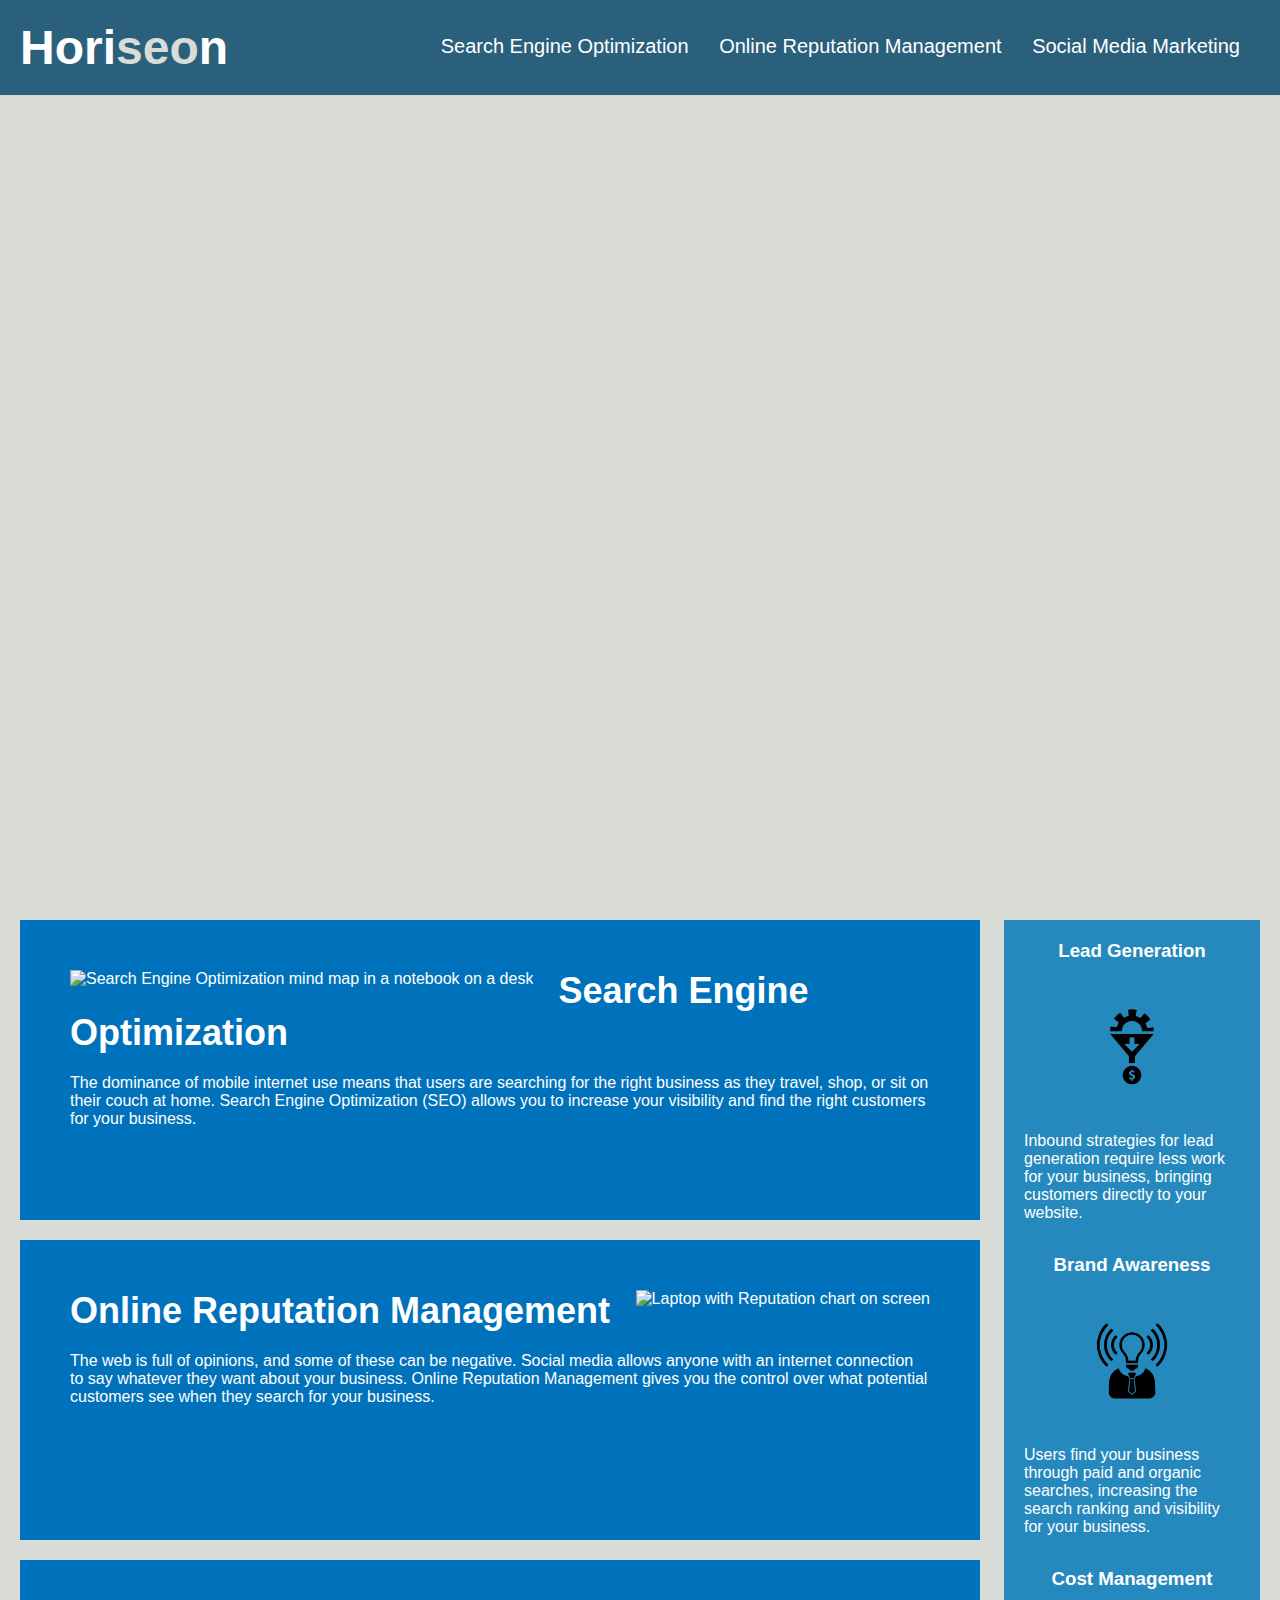
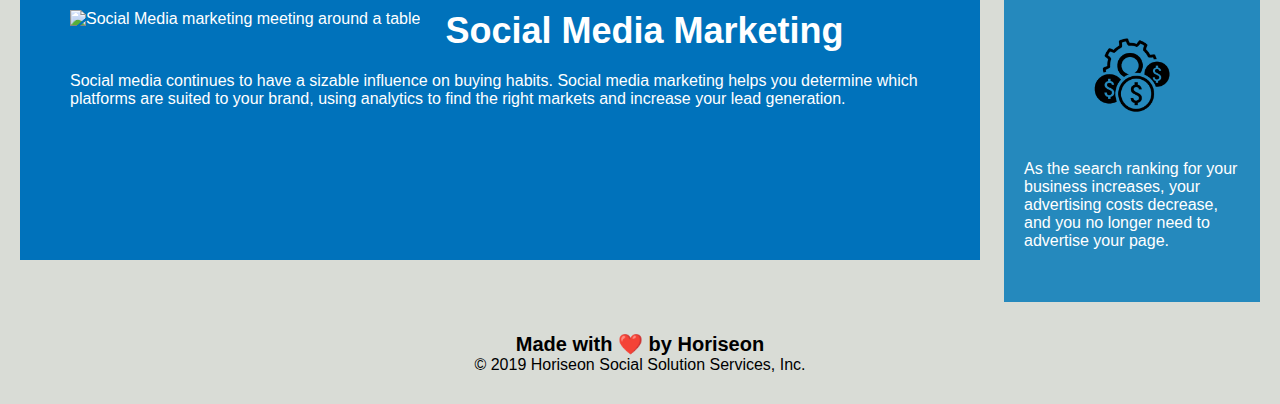
==== Develop/index.html @ 6f6f7f2e "clarifying file type" ====
<!DOCTYPE html>
<html lang="en-us">

<head>
    <meta charset="UTF-8" />
    <link rel="stylesheet" href="./assets/css/style.css">
    <title>website</title>
</head>

<body>
    <div class="header">
        <h1>Hori<span class="seo">seo</span>n</h1>
        <div>
            <ul>
                <li>
                    <a href="#search-engine-optimization">Search Engine Optimization</a>
                </li>
                <li>
                    <a href="#online-reputation-management">Online Reputation Management</a>
                </li>
                <li>
                    <a href="#social-media-marketing">Social Media Marketing</a>
                </li>
            </ul>
        </div>
    </div>
    <div class="hero"></div>
    <div class="content">
        <div class="search-engine-optimization">
            <img src="./assets/images/search-engine-optimization.jpg" alt="Search Engine Optimization mind map in a notebook on a desk" class="float-left" />
            <h2>Search Engine Optimization</h2>
            <p>
                The dominance of mobile internet use means that users are searching for the right business as they travel, shop, or sit on their couch at home. Search Engine Optimization (SEO) allows you to increase your visibility and find the right customers for your business.
            </p>
        </div>
        <div id="online-reputation-management" class="online-reputation-management">
            <img src="./assets/images/online-reputation-management.jpg" alt="Laptop with Reputation chart on screen" class="float-right" />
            <h2>Online Reputation Management</h2>
            <p>
                The web is full of opinions, and some of these can be negative. Social media allows anyone with an internet connection to say whatever they want about your business. Online Reputation Management gives you the control over what potential customers see when they search for your business.
            </p>
        </div>
        <div id="social-media-marketing" class="social-media-marketing">
            <img src="./assets/images/social-media-marketing.jpg" alt="Social Media marketing meeting around a table" class="float-left" />
            <h2>Social Media Marketing</h2>
            <p>
                Social media continues to have a sizable influence on buying habits. Social media marketing helps you determine which platforms are suited to your brand, using analytics to find the right markets and increase your lead generation.
            </p>
        </div>
    </div>
    <div class="benefits">
        <div class="benefit-lead">
            <h3>Lead Generation</h3>
            <img src="./assets/images/lead-generation.png" />
            <p>
                Inbound strategies for lead generation require less work for your business, bringing customers directly to your website.
            </p>
        </div>
        <div class="benefit-brand">
            <h3>Brand Awareness</h3>
            <img src="./assets/images/brand-awareness.png" />
            <p>
                Users find your business through paid and organic searches, increasing the search ranking and visibility for your business.
            </p>
        </div>
        <div class="benefit-cost">
            <h3>Cost Management</h3>
            <img src="./assets/images/cost-management.png"></img>
            <p>
                As the search ranking for your business increases, your advertising costs decrease, and you no longer need to advertise your page.
            </p>
        </div>
    </div>
    <div class="footer">
        <h2>Made with ❤️️ by Horiseon</h2>
        <p>
            &copy; 2019 Horiseon Social Solution Services, Inc.
        </p>
    </div>
</body>

</html>
---- Develop/assets/css/style.css ----
* {
    box-sizing: border-box;
    padding: 0;
    margin: 0;
}

body {
    background-color: #d9dcd6;
}

.header {
    padding: 20px;
    font-family: 'Trebuchet MS', 'Lucida Sans Unicode', 'Lucida Grande', 'Lucida Sans', Arial, sans-serif;
    background-color: #2a607c;
    color: #ffffff;
}

.header h1 {
    display: inline-block;
    font-size: 48px;
}

.header h1 .seo {
    color: #d9dcd6;
}

.header div {
    padding-top: 15px;
    margin-right: 20px;
    float: right;
    font-family: 'Gill Sans', 'Gill Sans MT', Calibri, 'Trebuchet MS', sans-serif;
    font-size: 20px;
}

.header div ul {
    list-style-type: none;
}

.header div ul li {
    display: inline-block;
    margin-left: 25px;
}

a {
    color: #ffffff;
    text-decoration: none;
}

p {
    font-size: 16px;
}

.hero {
    height: 800px;
    width: 100%;
    margin-bottom: 25px;
    background-image: url("../images/digital-marketing-meeting.jpg");
    background-size: cover;
    background-position: center;
}

.float-left {
    float: left;
    margin-right: 25px;
}

.float-right {
    float: right;
    margin-left: 25px;
}

.content {
    width: 75%;
    display: inline-block;
    margin-left: 20px;
}

.benefits {
    margin-right: 20px;
    padding: 20px;
    clear: both;
    float: right;
    width: 20%;
    height: 100%;
    font-family: 'Gill Sans', 'Gill Sans MT', Calibri, 'Trebuchet MS', sans-serif;
    background-color: #2589bd;
}

.benefit-lead {
    margin-bottom: 32px;
    color: #ffffff;
}

.benefit-brand {
    margin-bottom: 32px;
    color: #ffffff;
}

.benefit-cost {
    margin-bottom: 32px;
    color: #ffffff;
}

.benefit-lead h3 {
    margin-bottom: 10px;
    text-align: center;
}

.benefit-brand h3 {
    margin-bottom: 10px;
    text-align: center;
}

.benefit-cost h3 {
    margin-bottom: 10px;
    text-align: center;
}

.benefit-lead img {
    display: block;
    margin: 10px auto;
    max-width: 150px;
}

.benefit-brand img {
    display: block;
    margin: 10px auto;
    max-width: 150px;
}

.benefit-cost img {
    display: block;
    margin: 10px auto;
    max-width: 150px;
}

.search-engine-optimization {
    margin-bottom: 20px;
    padding: 50px;
    height: 300px;
    font-family: 'Gill Sans', 'Gill Sans MT', Calibri, 'Trebuchet MS', sans-serif;
    background-color: #0072bb;
    color: #ffffff;
}

.online-reputation-management {
    margin-bottom: 20px;
    padding: 50px;
    height: 300px;
    font-family: 'Gill Sans', 'Gill Sans MT', Calibri, 'Trebuchet MS', sans-serif;
    background-color: #0072bb;
    color: #ffffff;
}

.social-media-marketing {
    margin-bottom: 20px;
    padding: 50px;
    height: 300px;
    font-family: 'Gill Sans', 'Gill Sans MT', Calibri, 'Trebuchet MS', sans-serif;
    background-color: #0072bb;
    color: #ffffff;
}

.search-engine-optimization img {
    max-height: 200px;
}

.online-reputation-management img {
    max-height: 200px;
}

.social-media-marketing img {
    max-height: 200px;
}

.search-engine-optimization h2 {
    margin-bottom: 20px;
    font-size: 36px;
}

.online-reputation-management h2 {
    margin-bottom: 20px;
    font-size: 36px;
}

.social-media-marketing h2 {
    margin-bottom: 20px;
    font-size: 36px;
}

.footer {
    padding: 30px;
    clear: both;
    font-family: 'Trebuchet MS', 'Lucida Sans Unicode', 'Lucida Grande', 'Lucida Sans', Arial, sans-serif;
    text-align: center;
}

.footer h2 {
    font-size: 20px;
}
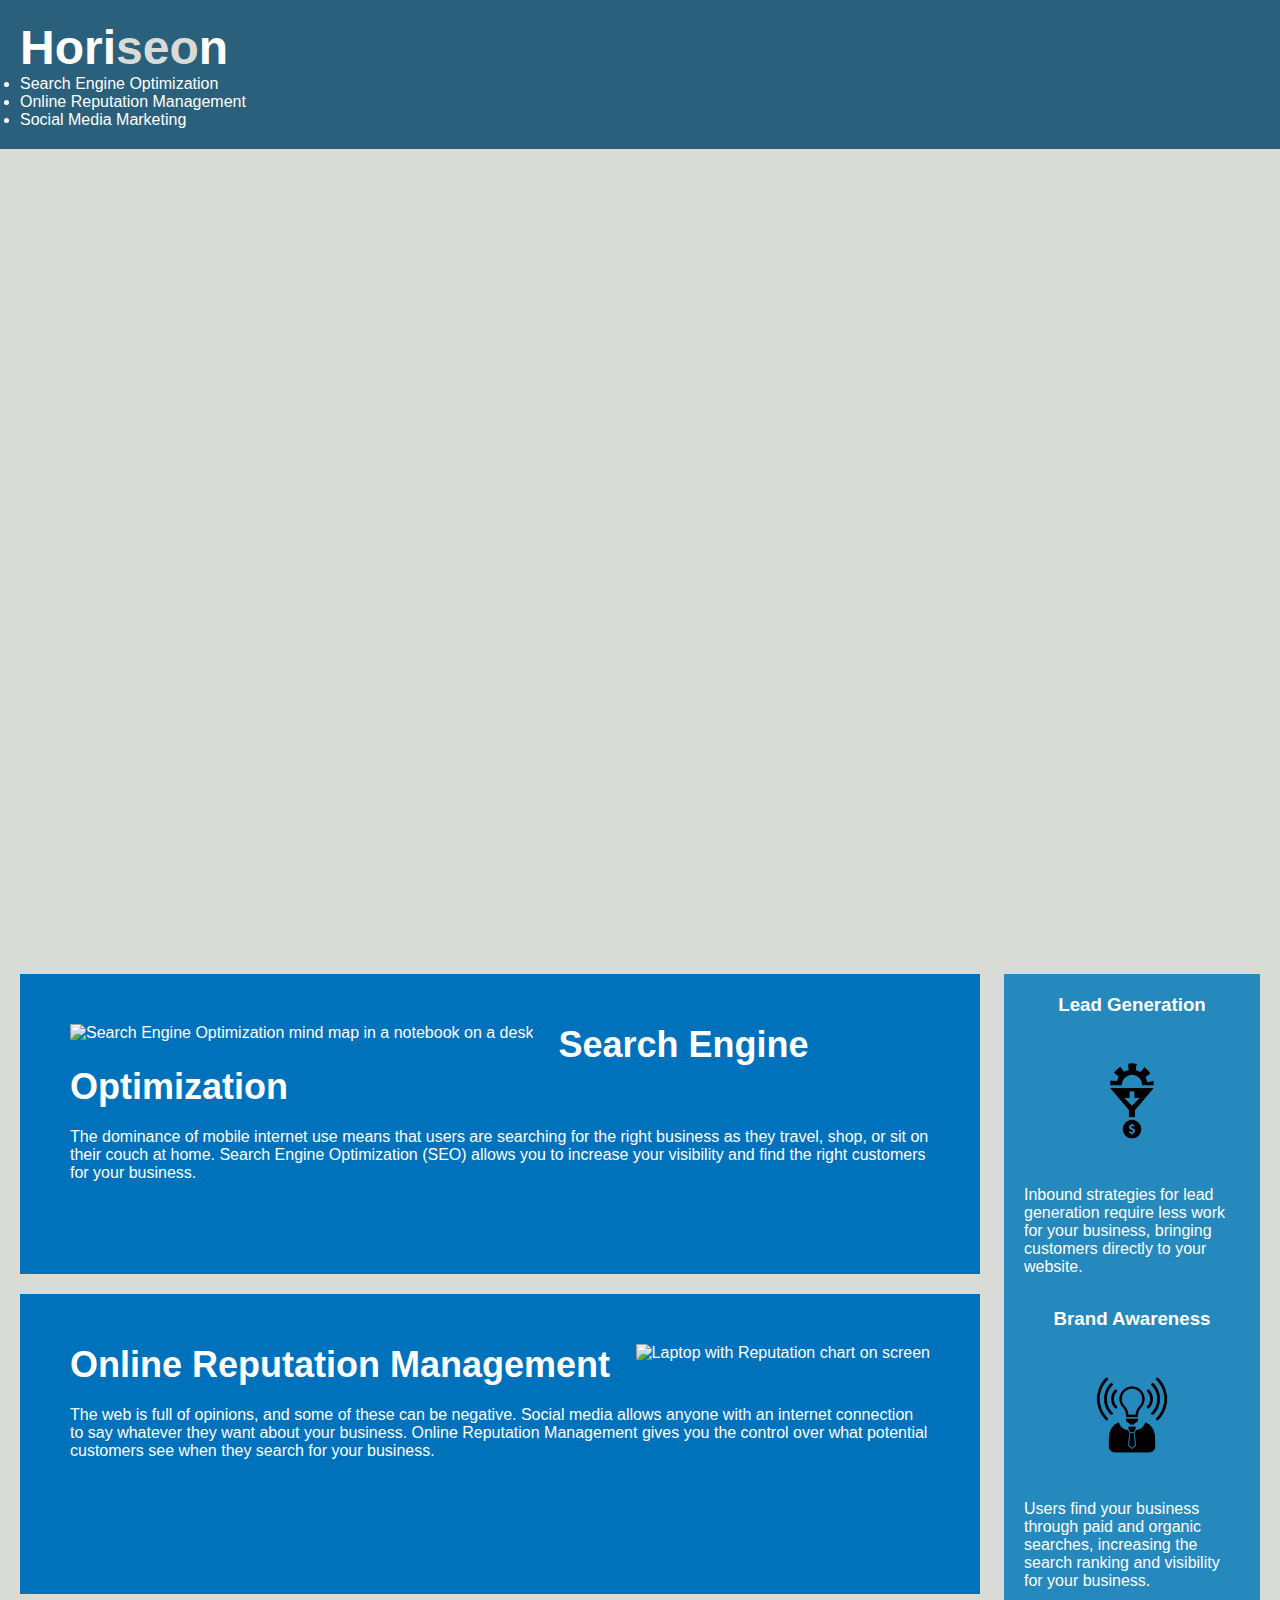
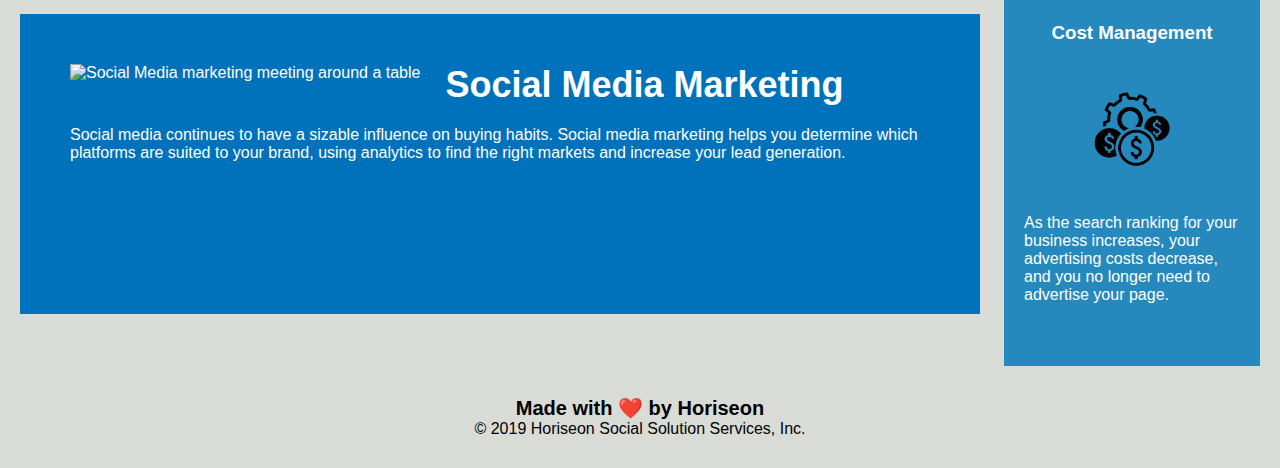
==== commit e4610cdb: "updated README.md, added comments to style.css, clarified semantic html tags" ====
--- a/Develop/index.html
+++ b/Develop/index.html
@@ -4,28 +4,22 @@
 <head>
     <meta charset="UTF-8" />
     <link rel="stylesheet" href="./assets/css/style.css">
-    <title>website</title>
+    <title>Horiseon</title>
 </head>
 
 <body>
-    <div class="header">
+    <header class="header">
         <h1>Hori<span class="seo">seo</span>n</h1>
-        <div>
+        <nav>
             <ul>
-                <li>
-                    <a href="#search-engine-optimization">Search Engine Optimization</a>
-                </li>
-                <li>
-                    <a href="#online-reputation-management">Online Reputation Management</a>
-                </li>
-                <li>
-                    <a href="#social-media-marketing">Social Media Marketing</a>
-                </li>
+                <li><a href="#search-engine-optimization">Search Engine Optimization</a></li>
+                <li><a href="#online-reputation-management">Online Reputation Management</a></li>
+                <li><a href="#social-media-marketing">Social Media Marketing</a></li>
             </ul>
-        </div>
-    </div>
+        </nav>
+    </header> 
     <div class="hero"></div>
-    <div class="content">
+    <main class="content">
         <div class="search-engine-optimization">
             <img src="./assets/images/search-engine-optimization.jpg" alt="Search Engine Optimization mind map in a notebook on a desk" class="float-left" />
             <h2>Search Engine Optimization</h2>
@@ -47,36 +41,38 @@
                 Social media continues to have a sizable influence on buying habits. Social media marketing helps you determine which platforms are suited to your brand, using analytics to find the right markets and increase your lead generation.
             </p>
         </div>
-    </div>
-    <div class="benefits">
-        <div class="benefit-lead">
+    </main>
+    <aside class="benefits">
+        <div class="benefit" class="body-background">
             <h3>Lead Generation</h3>
-            <img src="./assets/images/lead-generation.png" />
+            <img src="./assets/images/lead-generation.png" alt="gear with down arrow into money ball"/>
             <p>
                 Inbound strategies for lead generation require less work for your business, bringing customers directly to your website.
             </p>
         </div>
-        <div class="benefit-brand">
+        <div class="benefit" class="body-background">
             <h3>Brand Awareness</h3>
-            <img src="./assets/images/brand-awareness.png" />
+            <img src="./assets/images/brand-awareness.png" alt="light bulb in a suit"/>
             <p>
                 Users find your business through paid and organic searches, increasing the search ranking and visibility for your business.
             </p>
         </div>
-        <div class="benefit-cost">
+        <div class="benefit" class="body-background">
             <h3>Cost Management</h3>
             <img src="./assets/images/cost-management.png"></img>
             <p>
                 As the search ranking for your business increases, your advertising costs decrease, and you no longer need to advertise your page.
             </p>
+            <img
         </div>
-    </div>
-    <div class="footer">
+    </aside>
+
+    <footer class="footer">
         <h2>Made with ❤️️ by Horiseon</h2>
         <p>
             &copy; 2019 Horiseon Social Solution Services, Inc.
         </p>
-    </div>
+    </footer>
 </body>
 
 </html>
--- a/Develop/assets/css/style.css
+++ b/Develop/assets/css/style.css
@@ -35,7 +35,7 @@
 .header div ul {
     list-style-type: none;
 }
-
+PROBABLY NEED TO COORDINATE THIS WITH NAV 
 .header div ul li {
     display: inline-block;
     margin-left: 25px;
@@ -86,52 +86,33 @@
     background-color: #2589bd;
 }
 
-.benefit-lead {
+/* consolidated benefit class for the three sections to make it dry*/
+.benefit {
     margin-bottom: 32px;
     color: #ffffff;
 }
 
-.benefit-brand {
-    margin-bottom: 32px;
-    color: #ffffff;
-}
-
-.benefit-cost {
-    margin-bottom: 32px;
-    color: #ffffff;
-}
-
-.benefit-lead h3 {
+/* consolidated benefit h3 class for the three sections to make it dry*/
+.benefit h3 {
     margin-bottom: 10px;
     text-align: center;
 }
 
-.benefit-brand h3 {
-    margin-bottom: 10px;
-    text-align: center;
-}
-
-.benefit-cost h3 {
-    margin-bottom: 10px;
-    text-align: center;
-}
-
-.benefit-lead img {
+/* consolidated benefit img class for the three sections to make it dry*/
+.benefit img {
     display: block;
     margin: 10px auto;
     max-width: 150px;
 }
 
-.benefit-brand img {
-    display: block;
-    margin: 10px auto;
-    max-width: 150px;
-}
-
-.benefit-cost img {
-    display: block;
-    margin: 10px auto;
-    max-width: 150px;
+/* consolidated body-background class for the three sections to make it dry*/
+.body-background {
+    margin-bottom: 20px;
+    padding: 50px;
+    height: 300px;
+    font-family: 'Gill Sans', 'Gill Sans MT', Calibri, 'Trebuchet MS', sans-serif;
+    background-color: #0072bb;
+    color: #ffffff;
 }
 
 .search-engine-optimization {
@@ -161,6 +142,14 @@
     color: #ffffff;
 }
 
+
+
+
+/* consolidated img class for the three sections to make it dry*/
+.img {
+    max-height: 200px;
+}
+
 .search-engine-optimization img {
     max-height: 200px;
 }
@@ -173,6 +162,14 @@
     max-height: 200px;
 }
 
+
+
+/* consolidated h2 class for the three sections to make it dry*/
+.h2 {
+    margin-bottom: 20px;
+    font-size: 36px;
+}
+
 .search-engine-optimization h2 {
     margin-bottom: 20px;
     font-size: 36px;
@@ -187,6 +184,9 @@
     margin-bottom: 20px;
     font-size: 36px;
 }
+
+
+
 
 .footer {
     padding: 30px;
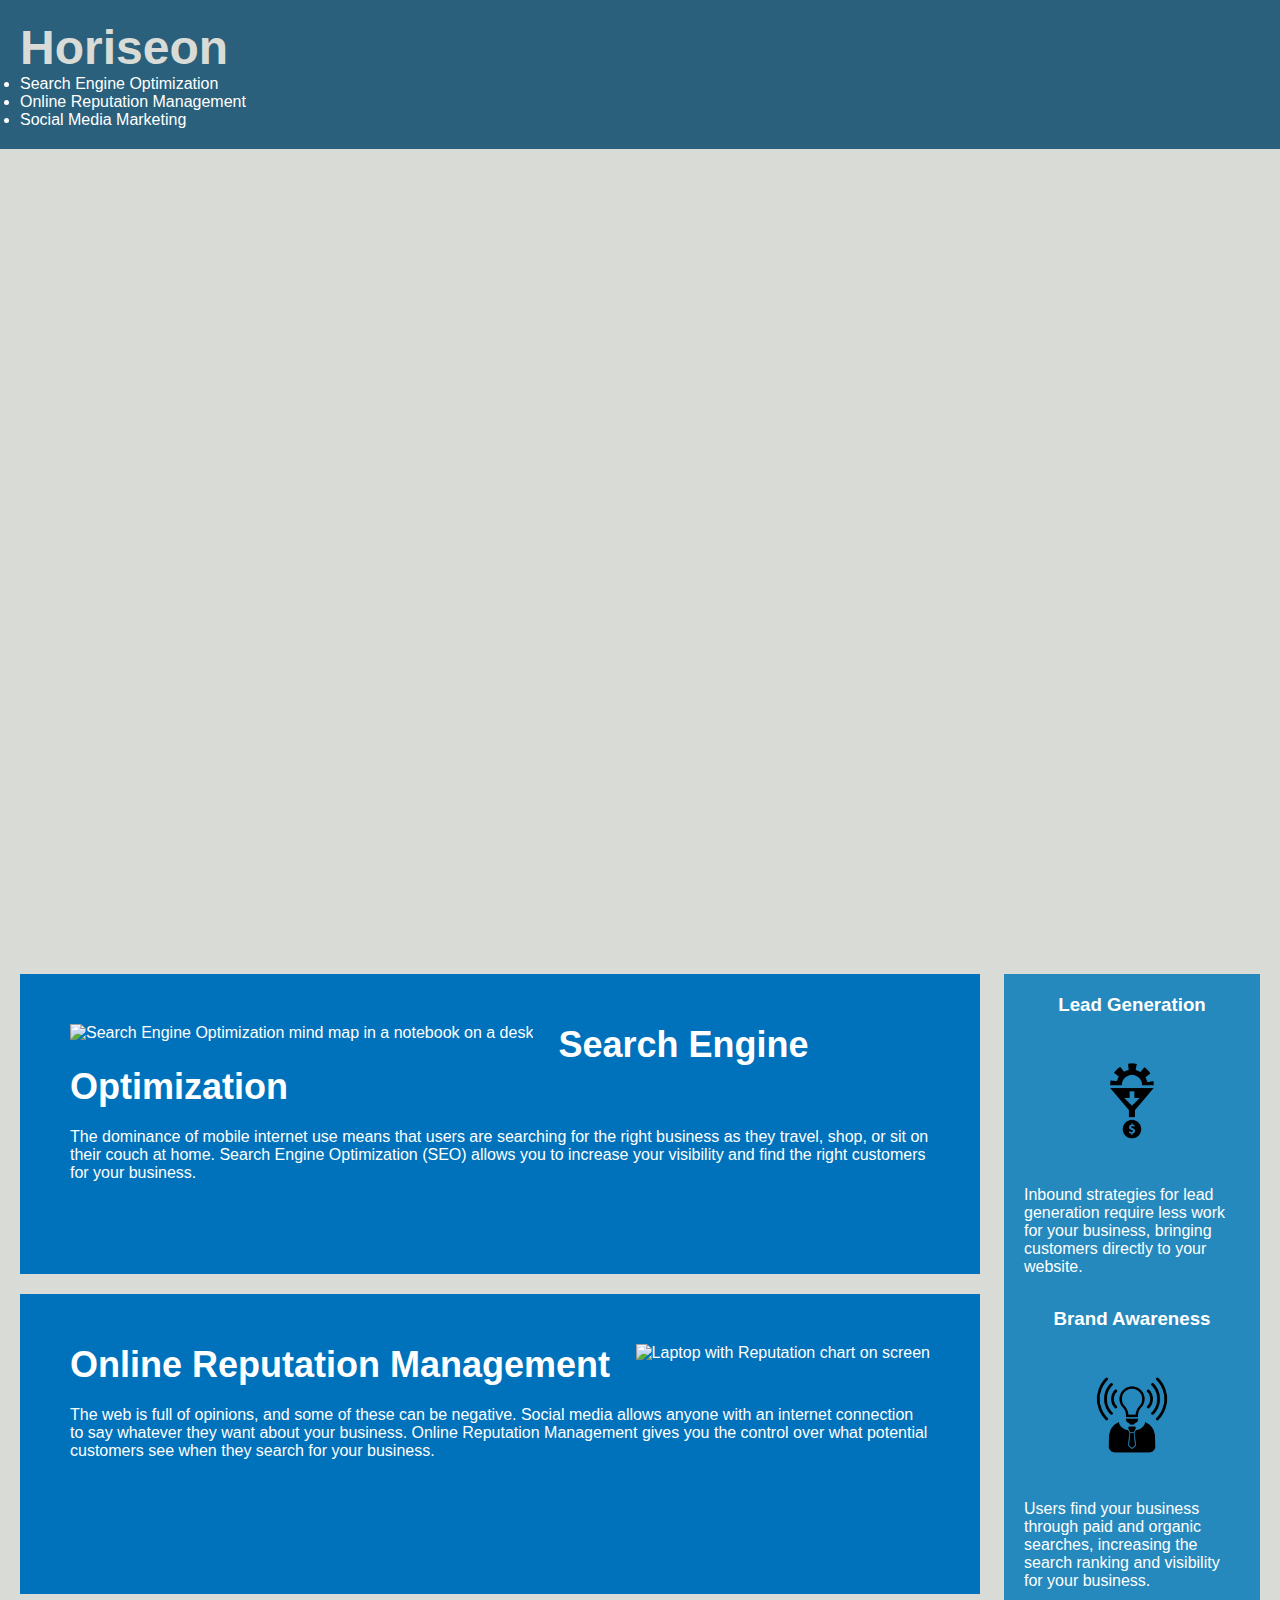
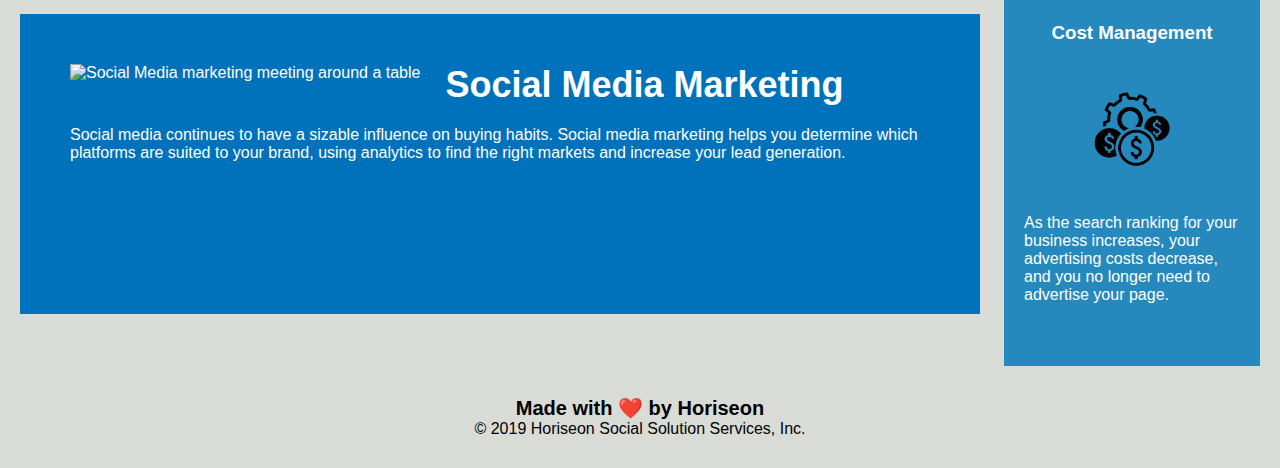
==== commit 7db74922: "fixed broken link for Search Engine Optimization" ====
--- a/Develop/index.html
+++ b/Develop/index.html
@@ -20,7 +20,7 @@
     </header> 
     <div class="hero"></div>
     <main class="content">
-        <div class="search-engine-optimization">
+        <div id="search-engine-optimization" class="search-engine-optimization">
             <img src="./assets/images/search-engine-optimization.jpg" alt="Search Engine Optimization mind map in a notebook on a desk" class="float-left" />
             <h2>Search Engine Optimization</h2>
             <p>
--- a/Develop/assets/css/style.css
+++ b/Develop/assets/css/style.css
@@ -18,7 +18,10 @@
 .header h1 {
     display: inline-block;
     font-size: 48px;
-}
+    color: #d9dcd6;
+
+}
+
 
 .header h1 .seo {
     color: #d9dcd6;
@@ -35,7 +38,7 @@
 .header div ul {
     list-style-type: none;
 }
-PROBABLY NEED TO COORDINATE THIS WITH NAV 
+/* PROBABLY NEED TO COORDINATE THIS WITH NAV  */
 .header div ul li {
     display: inline-block;
     margin-left: 25px;
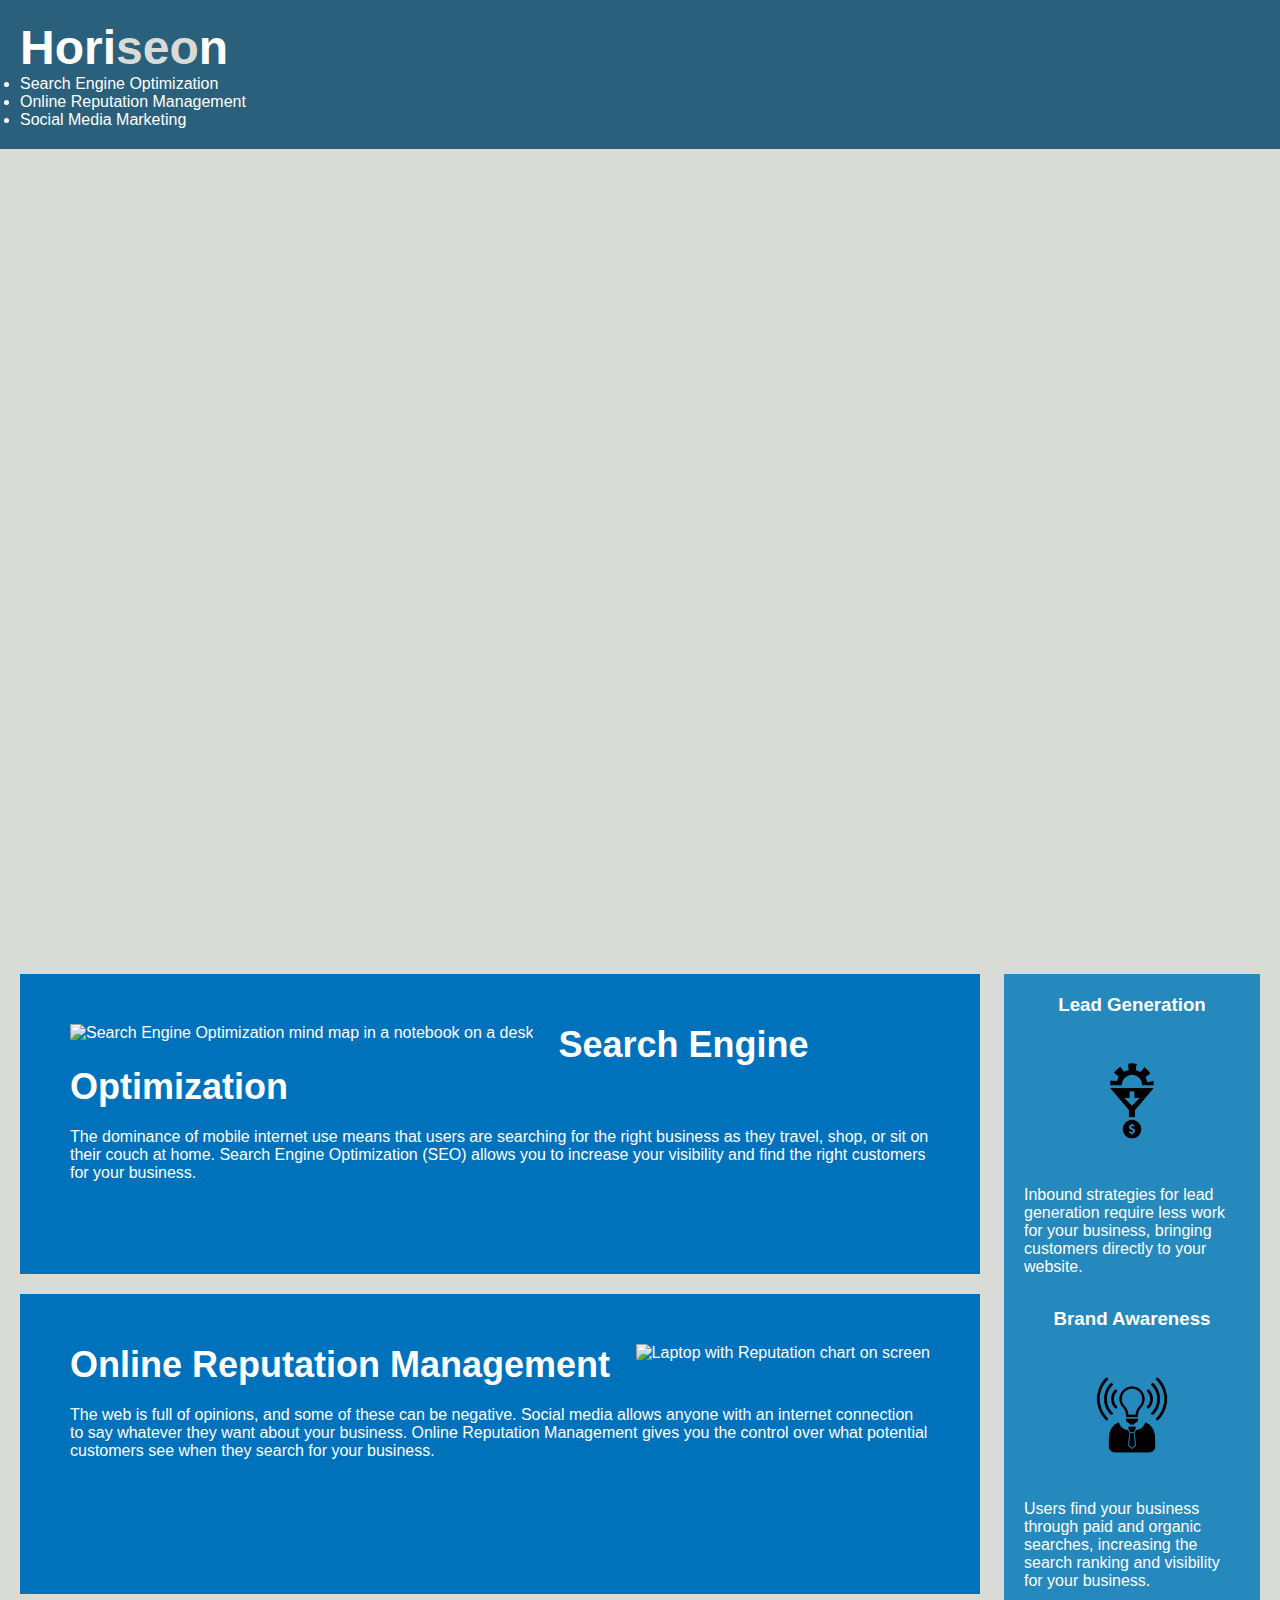
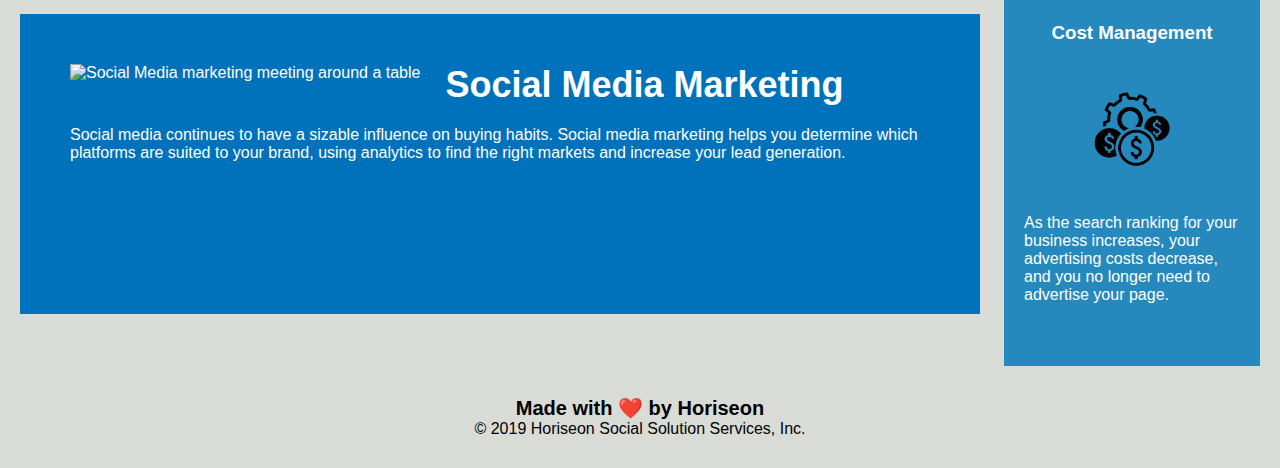
==== commit f46a861a: "added viewport to index.html" ====
--- a/Develop/index.html
+++ b/Develop/index.html
@@ -3,6 +3,7 @@
 
 <head>
     <meta charset="UTF-8" />
+    <meta name="viewport" content="width=device-width, initial-scale=1" />
     <link rel="stylesheet" href="./assets/css/style.css">
     <title>Horiseon</title>
 </head>
--- a/Develop/assets/css/style.css
+++ b/Develop/assets/css/style.css
@@ -18,10 +18,7 @@
 .header h1 {
     display: inline-block;
     font-size: 48px;
-    color: #d9dcd6;
-
-}
-
+}
 
 .header h1 .seo {
     color: #d9dcd6;
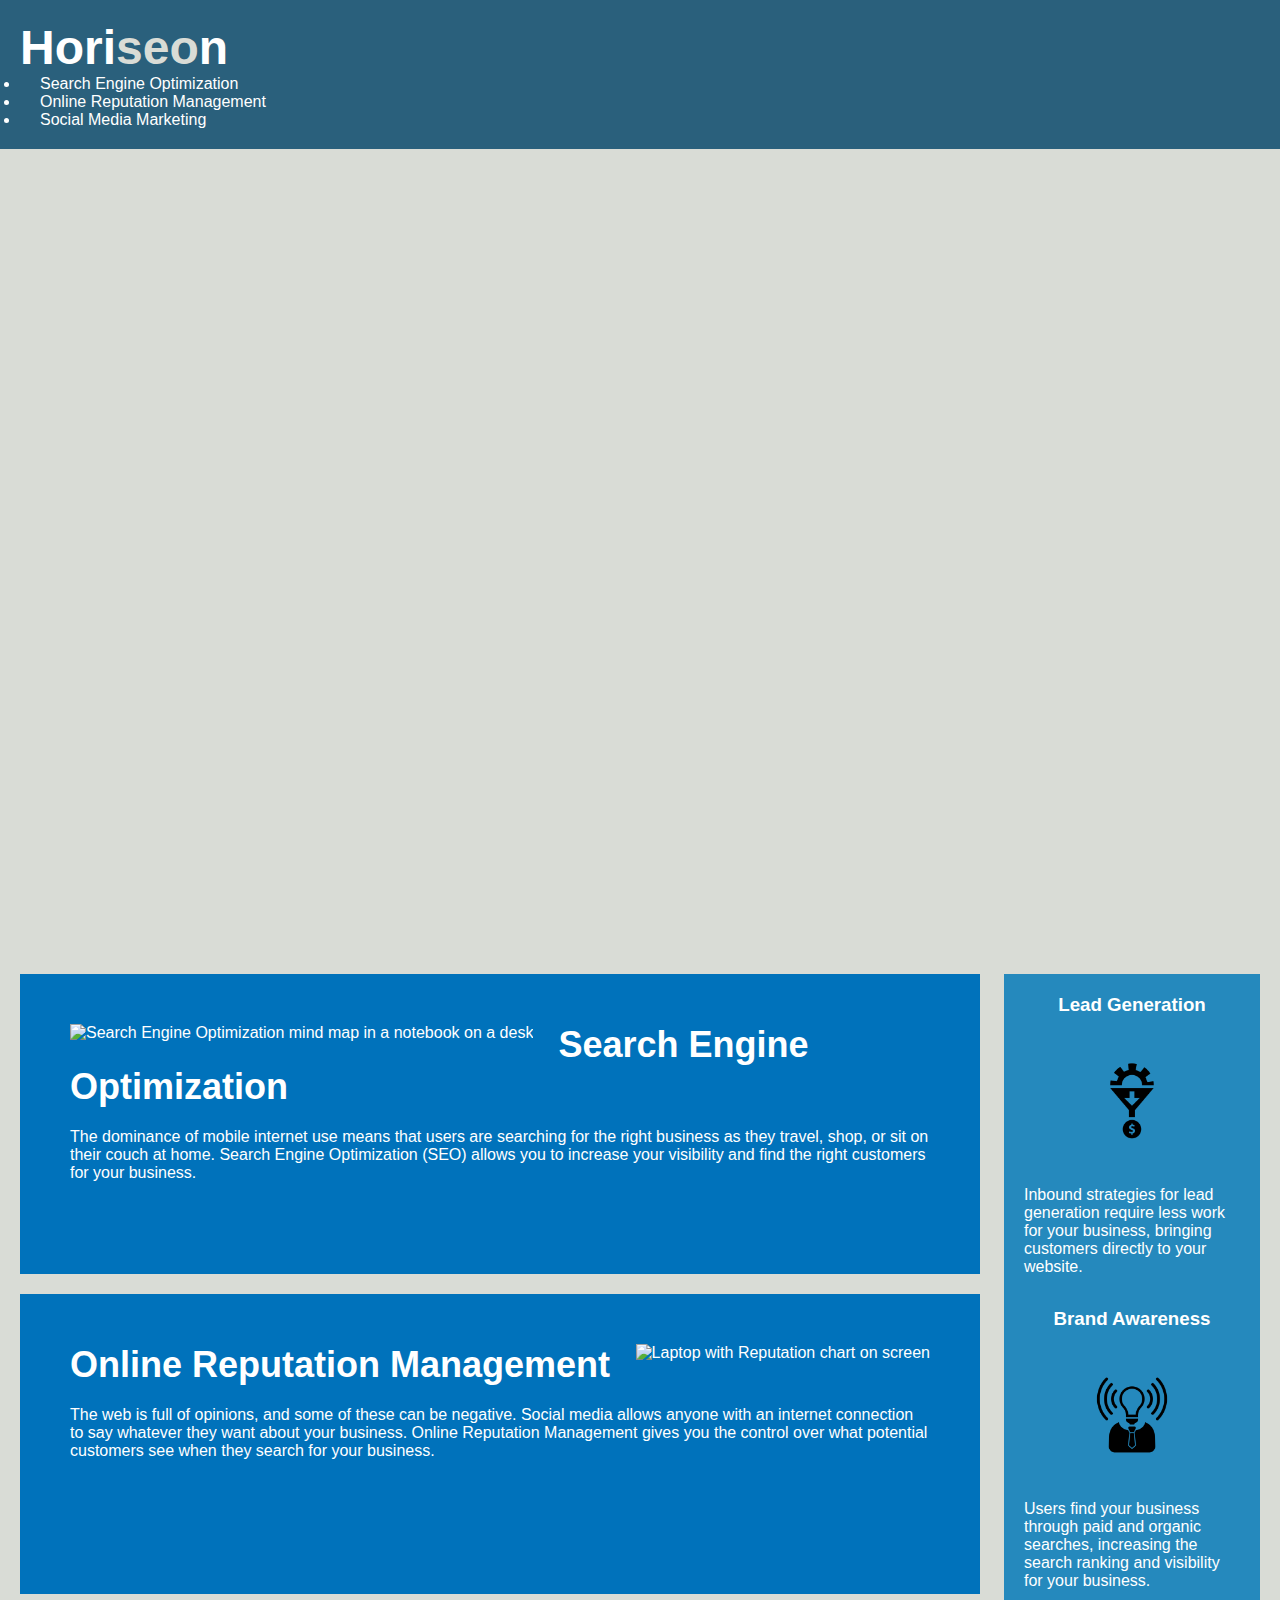
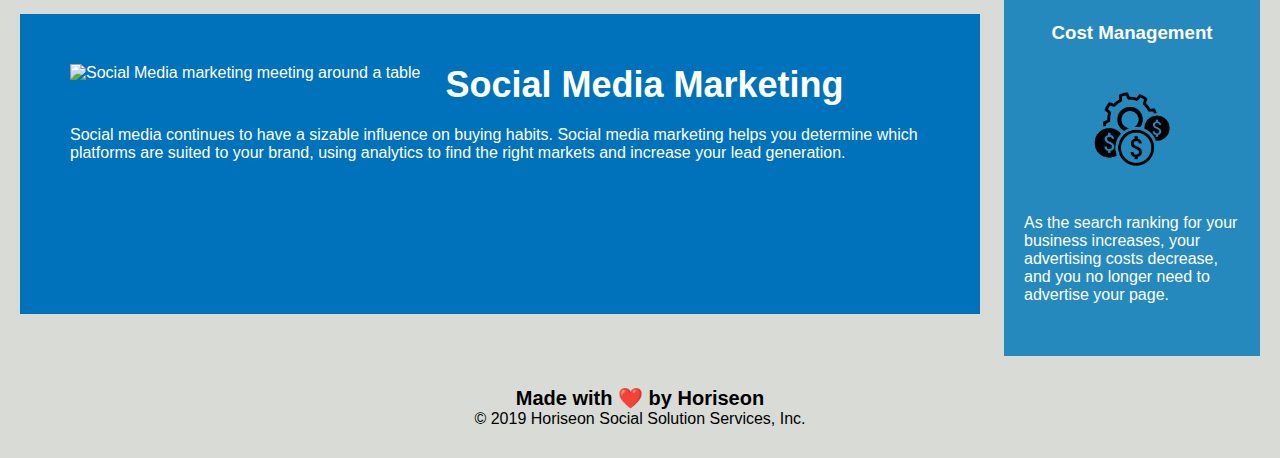
==== commit 464da962: "further updated index.html semantic tags, added flex display for style.css" ====
--- a/Develop/index.html
+++ b/Develop/index.html
@@ -2,10 +2,10 @@
 <html lang="en-us">
 
 <head>
+    <title>Horiseon Homepage</title>
     <meta charset="UTF-8" />
     <meta name="viewport" content="width=device-width, initial-scale=1" />
     <link rel="stylesheet" href="./assets/css/style.css">
-    <title>Horiseon</title>
 </head>
 
 <body>
@@ -19,53 +19,54 @@
             </ul>
         </nav>
     </header> 
+
     <div class="hero"></div>
+
     <main class="content">
-        <div id="search-engine-optimization" class="search-engine-optimization">
+        <section id="search-engine-optimization" class="search-engine-optimization">
             <img src="./assets/images/search-engine-optimization.jpg" alt="Search Engine Optimization mind map in a notebook on a desk" class="float-left" />
             <h2>Search Engine Optimization</h2>
             <p>
                 The dominance of mobile internet use means that users are searching for the right business as they travel, shop, or sit on their couch at home. Search Engine Optimization (SEO) allows you to increase your visibility and find the right customers for your business.
             </p>
-        </div>
-        <div id="online-reputation-management" class="online-reputation-management">
+        </section>
+        <section id="online-reputation-management" class="online-reputation-management">
             <img src="./assets/images/online-reputation-management.jpg" alt="Laptop with Reputation chart on screen" class="float-right" />
             <h2>Online Reputation Management</h2>
             <p>
                 The web is full of opinions, and some of these can be negative. Social media allows anyone with an internet connection to say whatever they want about your business. Online Reputation Management gives you the control over what potential customers see when they search for your business.
             </p>
-        </div>
-        <div id="social-media-marketing" class="social-media-marketing">
+        </section>
+        <section id="social-media-marketing" class="social-media-marketing">
             <img src="./assets/images/social-media-marketing.jpg" alt="Social Media marketing meeting around a table" class="float-left" />
             <h2>Social Media Marketing</h2>
             <p>
                 Social media continues to have a sizable influence on buying habits. Social media marketing helps you determine which platforms are suited to your brand, using analytics to find the right markets and increase your lead generation.
             </p>
-        </div>
+        </section>
     </main>
     <aside class="benefits">
-        <div class="benefit" class="body-background">
+        <section class="benefit" class="body-background">
             <h3>Lead Generation</h3>
             <img src="./assets/images/lead-generation.png" alt="gear with down arrow into money ball"/>
             <p>
                 Inbound strategies for lead generation require less work for your business, bringing customers directly to your website.
             </p>
-        </div>
-        <div class="benefit" class="body-background">
+        </section>
+        <section class="benefit" class="body-background">
             <h3>Brand Awareness</h3>
             <img src="./assets/images/brand-awareness.png" alt="light bulb in a suit"/>
             <p>
                 Users find your business through paid and organic searches, increasing the search ranking and visibility for your business.
             </p>
-        </div>
-        <div class="benefit" class="body-background">
+        </section>
+        <section class="benefit" class="body-background">
             <h3>Cost Management</h3>
             <img src="./assets/images/cost-management.png"></img>
             <p>
                 As the search ranking for your business increases, your advertising costs decrease, and you no longer need to advertise your page.
             </p>
-            <img
-        </div>
+        </section>
     </aside>
 
     <footer class="footer">
--- a/Develop/assets/css/style.css
+++ b/Develop/assets/css/style.css
@@ -39,6 +39,19 @@
 .header div ul li {
     display: inline-block;
     margin-left: 25px;
+}
+
+
+nav {
+    display: flex;
+  }
+  
+nav a {
+    display: ;
+    padding: 14px 20px;
+    text-decoration: none;
+    text-align: center;
+    align-items: flex-end;
 }
 
 a {
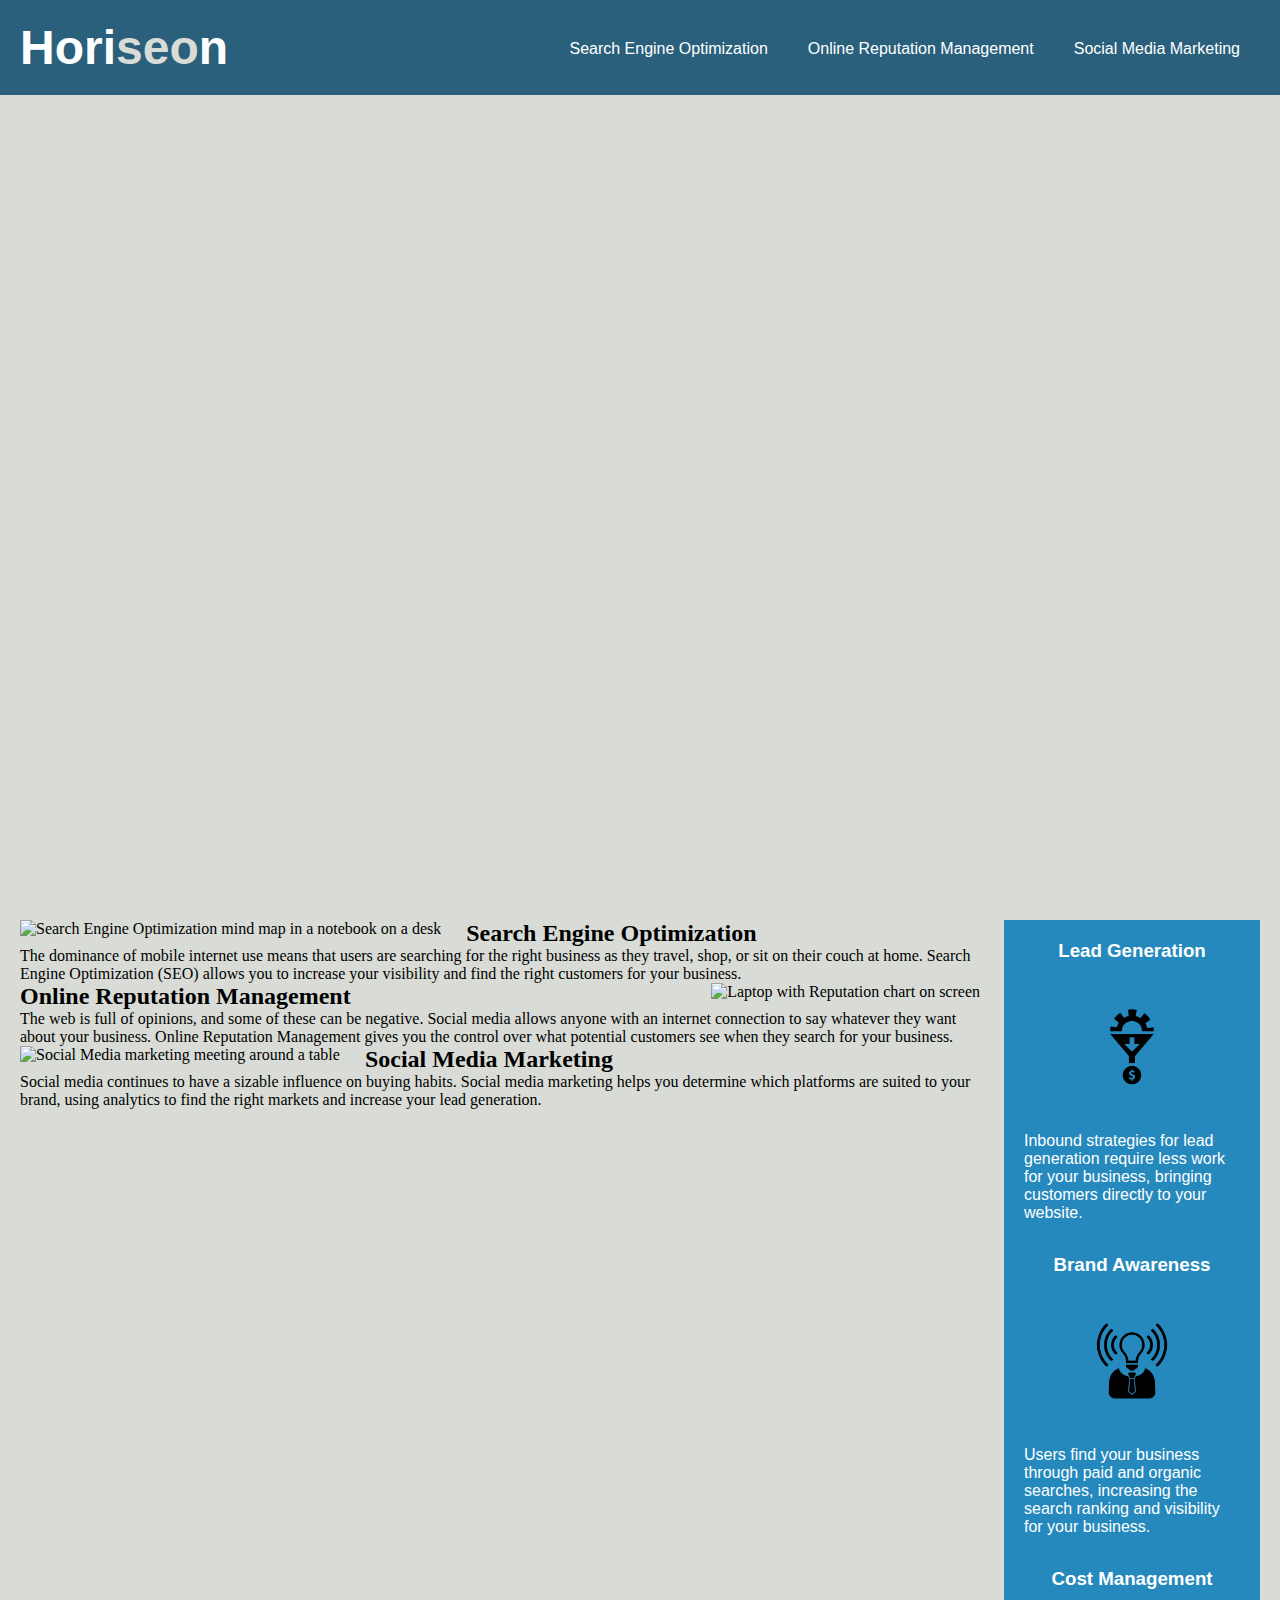
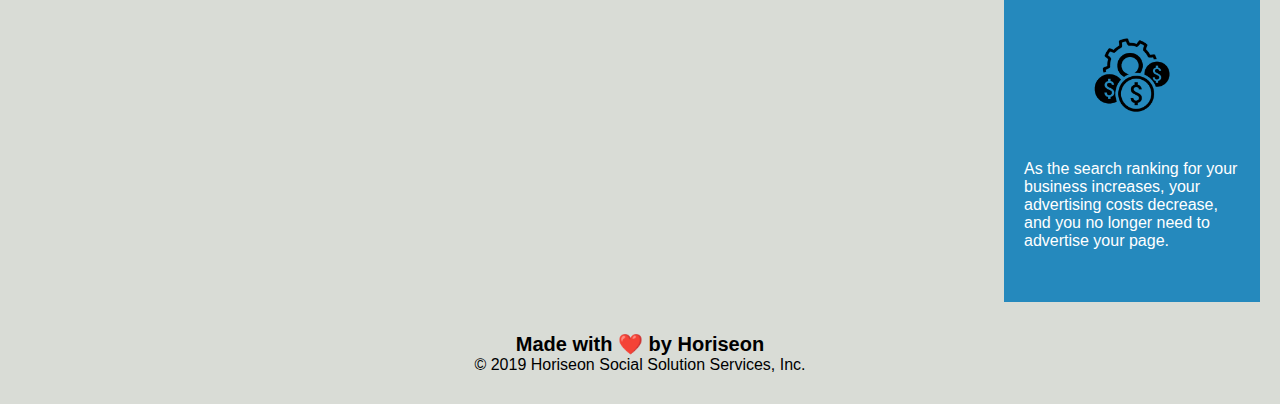
==== commit 442807c6: "Updated README.md" ====
--- a/Develop/index.html
+++ b/Develop/index.html
@@ -11,33 +11,31 @@
 <body>
     <header class="header">
         <h1>Hori<span class="seo">seo</span>n</h1>
-        <nav>
-            <ul>
-                <li><a href="#search-engine-optimization">Search Engine Optimization</a></li>
-                <li><a href="#online-reputation-management">Online Reputation Management</a></li>
-                <li><a href="#social-media-marketing">Social Media Marketing</a></li>
-            </ul>
+        <nav class="float-right">
+            <a href="#search-engine-optimization">Search Engine Optimization</a>
+            <a href="#online-reputation-management">Online Reputation Management</a>
+            <a href="#social-media-marketing">Social Media Marketing</a>
         </nav>
     </header> 
 
     <div class="hero"></div>
 
     <main class="content">
-        <section id="search-engine-optimization" class="search-engine-optimization">
+        <section id="search-engine-optimization" class="img" class="h2" class="body-background">
             <img src="./assets/images/search-engine-optimization.jpg" alt="Search Engine Optimization mind map in a notebook on a desk" class="float-left" />
             <h2>Search Engine Optimization</h2>
             <p>
                 The dominance of mobile internet use means that users are searching for the right business as they travel, shop, or sit on their couch at home. Search Engine Optimization (SEO) allows you to increase your visibility and find the right customers for your business.
             </p>
         </section>
-        <section id="online-reputation-management" class="online-reputation-management">
+        <section id="online-reputation-management" class="img" class="h2" class="body-background">
             <img src="./assets/images/online-reputation-management.jpg" alt="Laptop with Reputation chart on screen" class="float-right" />
             <h2>Online Reputation Management</h2>
             <p>
                 The web is full of opinions, and some of these can be negative. Social media allows anyone with an internet connection to say whatever they want about your business. Online Reputation Management gives you the control over what potential customers see when they search for your business.
             </p>
         </section>
-        <section id="social-media-marketing" class="social-media-marketing">
+        <section id="social-media-marketing" class="img" class="h2" class="body-background">
             <img src="./assets/images/social-media-marketing.jpg" alt="Social Media marketing meeting around a table" class="float-left" />
             <h2>Social Media Marketing</h2>
             <p>
@@ -45,6 +43,7 @@
             </p>
         </section>
     </main>
+
     <aside class="benefits">
         <section class="benefit" class="body-background">
             <h3>Lead Generation</h3>
--- a/Develop/assets/css/style.css
+++ b/Develop/assets/css/style.css
@@ -31,26 +31,16 @@
     font-family: 'Gill Sans', 'Gill Sans MT', Calibri, 'Trebuchet MS', sans-serif;
     font-size: 20px;
 }
-
-.header div ul {
-    list-style-type: none;
-}
-/* PROBABLY NEED TO COORDINATE THIS WITH NAV  */
-.header div ul li {
-    display: inline-block;
-    margin-left: 25px;
-}
-
 
 nav {
     display: flex;
   }
   
 nav a {
-    display: ;
-    padding: 14px 20px;
+    display: inline-block;
+    padding: 20px;
     text-decoration: none;
-    text-align: center;
+    text-align: right;
     align-items: flex-end;
 }
 
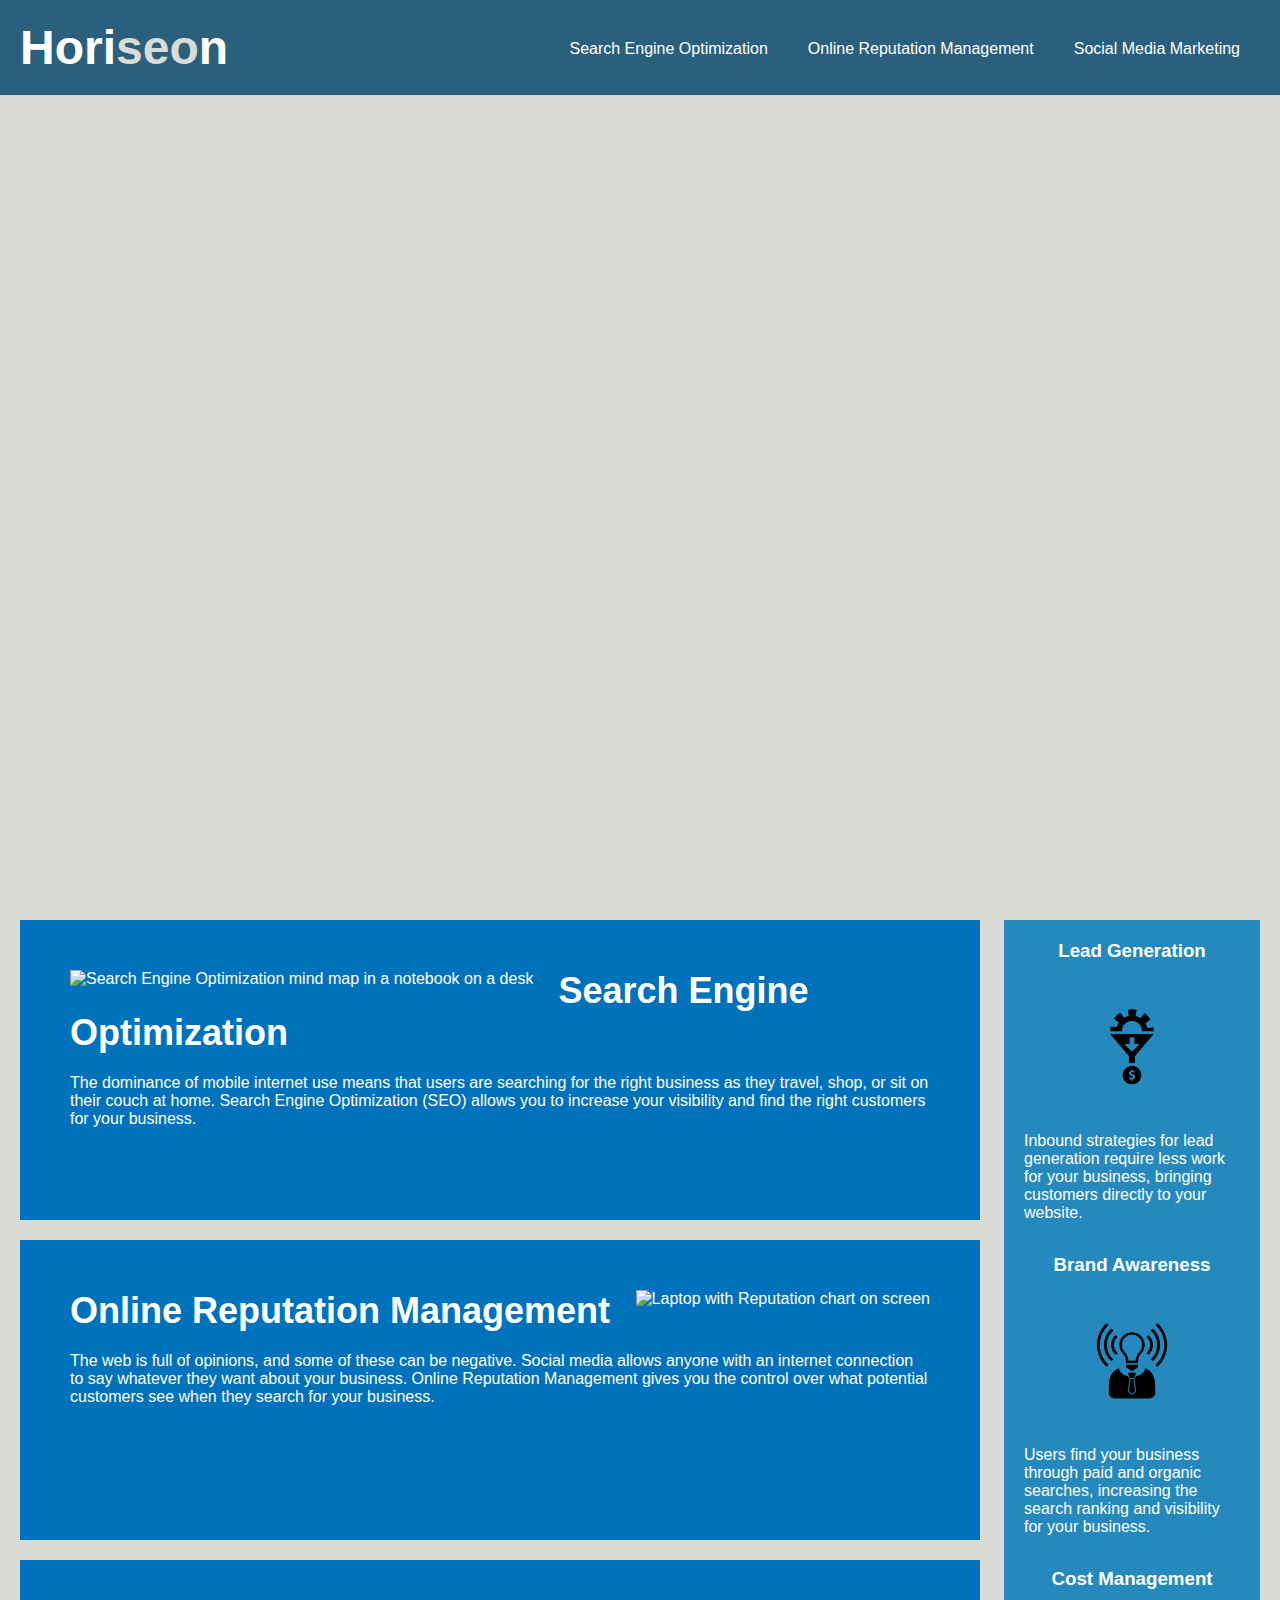
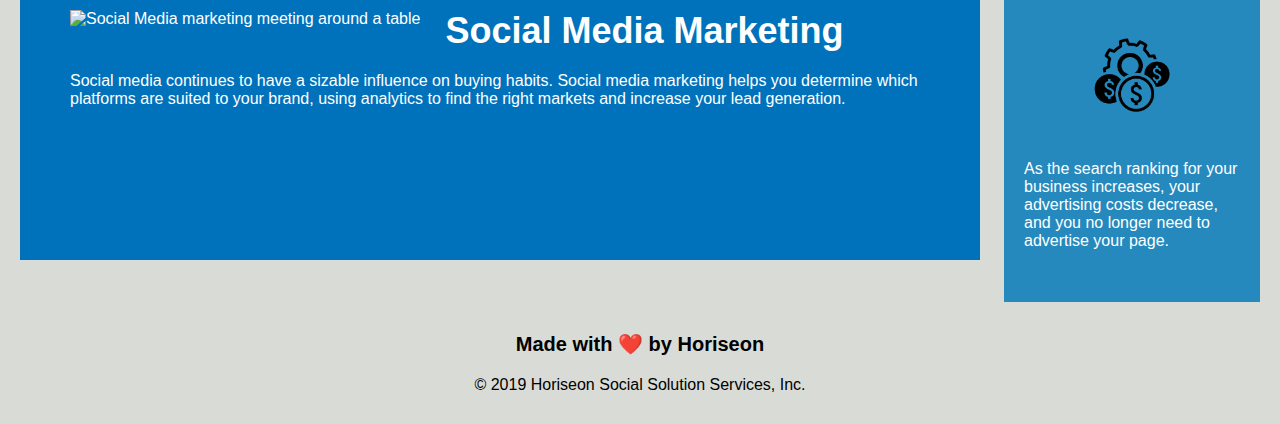
==== commit 1f65f7f0: "fixed more issues" ====
--- a/Develop/index.html
+++ b/Develop/index.html
@@ -21,21 +21,21 @@
     <div class="hero"></div>
 
     <main class="content">
-        <section id="search-engine-optimization" class="img" class="h2" class="body-background">
+        <section id="search-engine-optimization" class="body-background">
             <img src="./assets/images/search-engine-optimization.jpg" alt="Search Engine Optimization mind map in a notebook on a desk" class="float-left" />
             <h2>Search Engine Optimization</h2>
             <p>
                 The dominance of mobile internet use means that users are searching for the right business as they travel, shop, or sit on their couch at home. Search Engine Optimization (SEO) allows you to increase your visibility and find the right customers for your business.
             </p>
         </section>
-        <section id="online-reputation-management" class="img" class="h2" class="body-background">
+        <section id="online-reputation-management" class="body-background">
             <img src="./assets/images/online-reputation-management.jpg" alt="Laptop with Reputation chart on screen" class="float-right" />
             <h2>Online Reputation Management</h2>
             <p>
                 The web is full of opinions, and some of these can be negative. Social media allows anyone with an internet connection to say whatever they want about your business. Online Reputation Management gives you the control over what potential customers see when they search for your business.
             </p>
         </section>
-        <section id="social-media-marketing" class="img" class="h2" class="body-background">
+        <section id="social-media-marketing" class="body-background">
             <img src="./assets/images/social-media-marketing.jpg" alt="Social Media marketing meeting around a table" class="float-left" />
             <h2>Social Media Marketing</h2>
             <p>
--- a/Develop/assets/css/style.css
+++ b/Develop/assets/css/style.css
@@ -118,78 +118,16 @@
     color: #ffffff;
 }
 
-.search-engine-optimization {
-    margin-bottom: 20px;
-    padding: 50px;
-    height: 300px;
-    font-family: 'Gill Sans', 'Gill Sans MT', Calibri, 'Trebuchet MS', sans-serif;
-    background-color: #0072bb;
-    color: #ffffff;
-}
-
-.online-reputation-management {
-    margin-bottom: 20px;
-    padding: 50px;
-    height: 300px;
-    font-family: 'Gill Sans', 'Gill Sans MT', Calibri, 'Trebuchet MS', sans-serif;
-    background-color: #0072bb;
-    color: #ffffff;
-}
-
-.social-media-marketing {
-    margin-bottom: 20px;
-    padding: 50px;
-    height: 300px;
-    font-family: 'Gill Sans', 'Gill Sans MT', Calibri, 'Trebuchet MS', sans-serif;
-    background-color: #0072bb;
-    color: #ffffff;
-}
-
-
-
-
 /* consolidated img class for the three sections to make it dry*/
-.img {
+img {
     max-height: 200px;
 }
 
-.search-engine-optimization img {
-    max-height: 200px;
-}
-
-.online-reputation-management img {
-    max-height: 200px;
-}
-
-.social-media-marketing img {
-    max-height: 200px;
-}
-
-
-
 /* consolidated h2 class for the three sections to make it dry*/
-.h2 {
+h2 {
     margin-bottom: 20px;
     font-size: 36px;
 }
-
-.search-engine-optimization h2 {
-    margin-bottom: 20px;
-    font-size: 36px;
-}
-
-.online-reputation-management h2 {
-    margin-bottom: 20px;
-    font-size: 36px;
-}
-
-.social-media-marketing h2 {
-    margin-bottom: 20px;
-    font-size: 36px;
-}
-
-
-
 
 .footer {
     padding: 30px;
@@ -197,7 +135,6 @@
     font-family: 'Trebuchet MS', 'Lucida Sans Unicode', 'Lucida Grande', 'Lucida Sans', Arial, sans-serif;
     text-align: center;
 }
-
 .footer h2 {
     font-size: 20px;
 }
